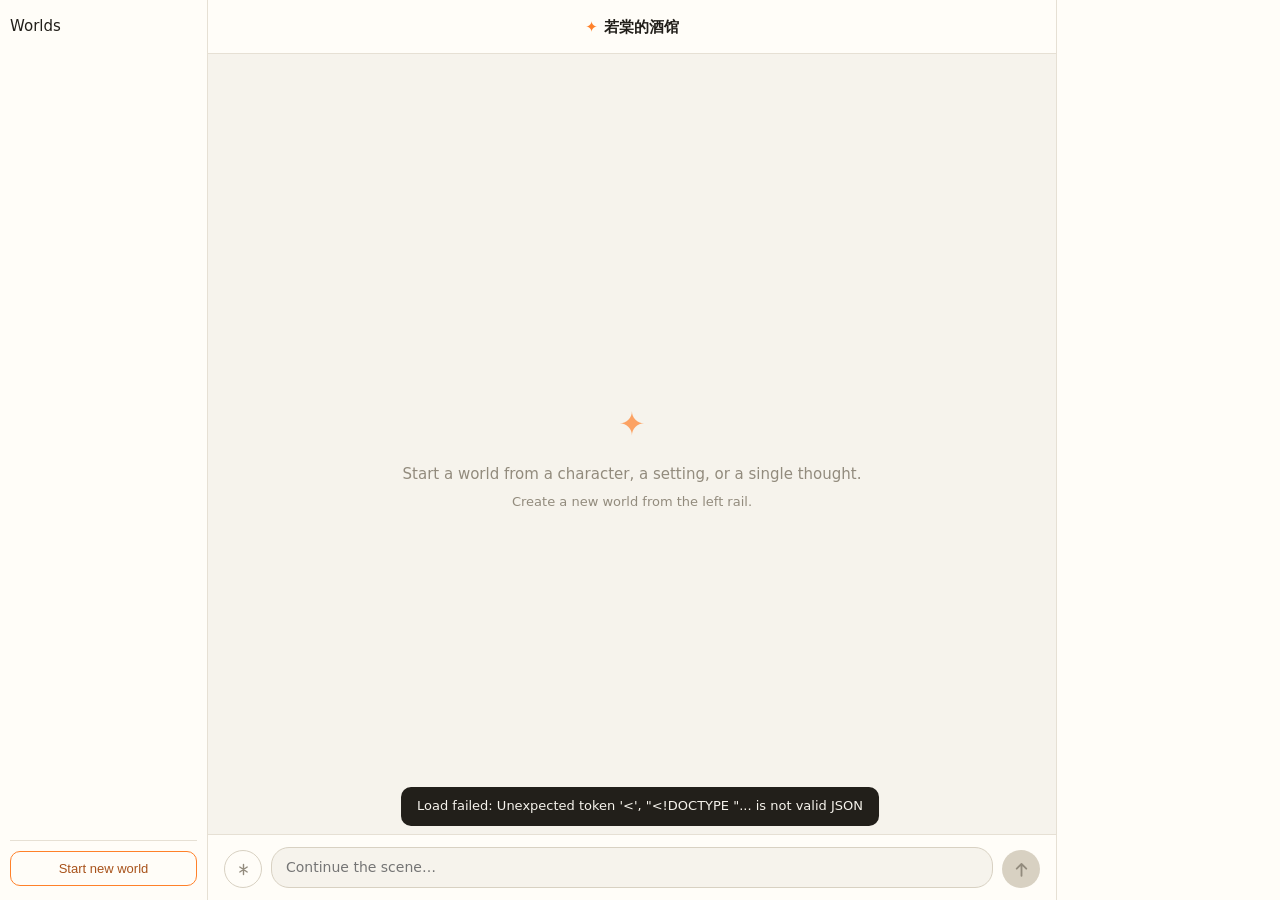
==== skill/reader/index.html @ 499489c3 "feat: publish Tavern 1.15.0 with verified updater" ====
<!DOCTYPE html>
<html lang="zh-CN">
<head>
  <meta charset="utf-8" />
  <!-- 禁用户缩放:liveware 容器里的 app 质感(双击/捏合缩放是「网页感」的来源,微信小程序同款) -->
  <meta name="viewport" content="width=device-width, initial-scale=1, maximum-scale=1, user-scalable=no, viewport-fit=cover, interactive-widget=resizes-content" />
  <title>Tavern</title>
  <meta name="application-name" content="Tavern" />
  <meta property="og:type" content="website" />
  <meta property="og:title" content="Tavern" />
  <meta property="og:description" content="角色卡、世界书和世界都在这里，慢慢往下走。" />
  <meta name="twitter:card" content="summary" />
  <meta name="twitter:title" content="Tavern" />
  <meta name="twitter:description" content="角色卡、世界书和世界都在这里，慢慢往下走。" />
  <link rel="stylesheet" href="console.css?v=20260711-12" />
</head>
<!-- 文案 i18n:静态节点走 data-i18n*(i18n.js applyStatic 填),动态节点 app.js 用 t()。
     HTML 里保留中文 = JS 前的闪现兜底,权威文案在 i18n.js 的 STRINGS。 -->
<body data-doc-title="appWindowTitleConsole">
  <div id="layout">
    <aside id="rail" class="pane">
      <div class="panehd" data-i18n="railHead">世界</div>
      <ul id="prodList" class="prodList"></ul>
      <div class="railacts">
        <button id="newWorldBtn" class="btn" data-i18n="newWorld">开启新世界</button>
        <input id="cardFile" type="file" accept="image/png" hidden />
      </div>
    </aside>

    <main id="stage">
      <header id="topbar" class="topbar">
        <button id="railToggle" type="button" class="iconbtn" aria-label="世界" data-i18n-aria="ariaRail">☰</button>
        <div class="topTitle">
          <div class="tline"><span class="mark">✦</span><span id="prodName" class="prodName">若棠的酒馆</span></div>
          <div id="prodSub" class="prodSub"></div>
        </div>
        <button id="panelToggle" type="button" class="iconbtn" aria-label="角色与设定" data-i18n-aria="ariaPanel">ⓘ</button>
      </header>
      <div id="convo" class="convo">
        <div id="empty" class="empty">
          <div class="emptyMark">✦</div>
          <p data-i18n="emptyLead">导入一张角色卡，开一场戏。</p>
          <p class="hint" data-i18n="emptyHint">若棠会帮你铺开故事。</p>
        </div>
      </div>
      <div id="historyScrollbar" class="historyScrollbar" aria-hidden="true">
        <div id="historyScrollThumb" class="historyScrollThumb"></div>
      </div>
      <form id="composer" class="composer">
        <!-- 动作按钮:把文字框成 *动作*(星号=RP 动作/叙述惯例,渲染成 serif 斜体;
             中括号在 RP 圈是 OOC 戏外话,不用)。桌面同功快捷键 Ctrl/⌘+I。 -->
        <button id="actBtn" type="button" class="actbtn" aria-label="插入动作" data-i18n-aria="ariaAction" data-i18n-title="titleAction">
          <svg viewBox="0 0 24 24" width="17" height="17" fill="none" stroke="currentColor" stroke-width="2" stroke-linecap="round"><path d="M12 5v14M6.8 8.5l10.4 7M17.2 8.5 6.8 15.5"/></svg>
        </button>
        <textarea id="input" rows="1" placeholder="续写这一场…" data-i18n-placeholder="composerPlaceholder"></textarea>
        <button id="sendBtn" type="submit" class="sendbtn" aria-label="发送" data-i18n-aria="ariaSend"></button>
      </form>
    </main>

    <aside id="panel" class="pane">
      <div id="panelBody" class="panelBody"></div>
    </aside>
  </div>

  <div id="scrim" class="scrim"></div>
  <div id="modal" class="modal hidden"></div>
  <div id="toast" class="toast hidden"></div>

  <script src="i18n.js"></script>
  <script src="bridge.js"></script>
  <script src="app.js?v=20260711-12"></script>
</body>
</html>
---- skill/reader/console.css ----
:root{
  --bg:#f6f3ec; --surface:#fffdf8; --ink:#221f1a; --ink2:#5d574c; --muted:#928b7d;
  --line:#e6e0d4; --line2:#d8d1c2; --brand:#ff812a; --brandink:#a8521a;
  --brandtint:rgba(255,129,42,.10); --brandtint2:rgba(255,129,42,.14);
  --danger:#c0392b; --dangerink:#a5281b;
  --userbg:#efeae0; --radius:14px; --radius2:10px;
  --scrim:rgba(0,0,0,.42);
  --shadow:0 14px 44px rgba(40,30,15,.16);
  --shadow2:0 0 24px rgba(40,30,15,.18);
  --serif:"Songti SC","Noto Serif SC",Georgia,"Times New Roman",serif;
  --sans:-apple-system,"PingFang SC","Microsoft YaHei",system-ui,sans-serif;
}
@media (prefers-color-scheme: dark){
  :root{ --bg:#15140f; --surface:#1d1b15; --ink:#ece7da; --ink2:#b3ab9a; --muted:#7d7565;
    --line:#2b281f; --line2:#39342a; --userbg:#23211a; --brandink:#ffa45c;
    --brandtint:rgba(255,129,42,.13); --brandtint2:rgba(255,129,42,.18);
    --danger:#e06a5a; --dangerink:#f0907f;
    --scrim:rgba(0,0,0,.6);
    --shadow:0 16px 50px rgba(0,0,0,.5);
    --shadow2:0 0 28px rgba(0,0,0,.55); }
}
*{box-sizing:border-box;-webkit-tap-highlight-color:transparent}
html,body{height:100%;margin:0}
html{-webkit-text-size-adjust:100%}
/* app 质感(liveware ≠ 网页,原则 8):UI 家具不可选中(正文白名单恢复)、
   禁双击缩放手势、页面不橡皮筋露底;选中高亮走品牌 tint。 */
body{background:var(--bg);color:var(--ink);font-family:var(--sans);
  font-size:15px;line-height:1.6;-webkit-font-smoothing:antialiased;
  display:flex;flex-direction:column;overflow:hidden;
  user-select:none;-webkit-user-select:none;
  touch-action:manipulation;overscroll-behavior:none;
  height:100dvh}  /* 100% fallback (上一规则) + 100dvh 跟随软键盘；iOS 由 visualViewport 兜底 */
.body,.nar,.cdesc,.lore,.md,.acEntryText,.acKnows,.knowList,textarea{
  user-select:text;-webkit-user-select:text}
::selection{background:var(--brandtint2)}
.convo,.pane,.sheetBody,.acPage{overscroll-behavior:contain}
/* 滚动条:系统默认黑块太重(macOS 常显模式下尤甚,反馈 2026-07-02),样式化成暖纸系细条。
   容器全是 WebKit/Chromium 系,::-webkit-scrollbar 全覆盖;不设标准 scrollbar-* 属性
   (Chromium 下两者并存时标准属性会禁用这组伪类)。 */
::-webkit-scrollbar{width:8px;height:8px}
::-webkit-scrollbar-track{background:transparent}
::-webkit-scrollbar-corner{background:transparent}
::-webkit-scrollbar-thumb{background:var(--line2);border-radius:999px;
  border:2px solid transparent;background-clip:padding-box}
::-webkit-scrollbar-thumb:hover{background:var(--muted)}
/* 键盘可达性:焦点环只给键盘导航(桌面容器 Tab),鼠标/触摸不显 */
button:focus-visible,.btn:focus-visible{outline:2px solid var(--brand);outline-offset:2px}

/* 顶栏:无厚边框、留白大、✦+剧组名居中、下挂极小副标题(活件/演员归属、沉静感)。
   标题绝对居中:两侧按钮数量随断点变(761–1020 只剩 ⓘ),不能靠 flex 等宽配平。 */
#topbar{position:relative;display:flex;align-items:center;justify-content:space-between;
  gap:10px;min-height:54px;padding:7px 12px;
  border-bottom:1px solid var(--line);background:var(--surface);flex:0 0 auto}
.topTitle{position:absolute;left:50%;top:50%;transform:translate(-50%,-50%);
  max-width:calc(100% - 116px);text-align:center;line-height:1.25}
.tline{display:flex;align-items:center;justify-content:center;gap:6px}
.mark{color:var(--brand);font-size:15px}
.prodName{font-weight:600;font-size:15px;min-width:0;
  white-space:nowrap;overflow:hidden;text-overflow:ellipsis}
.prodSub{font-size:11px;color:var(--muted);margin-top:1px;
  white-space:nowrap;overflow:hidden;text-overflow:ellipsis}
.prodSub:empty{display:none}
.iconbtn{display:flex;align-items:center;justify-content:center;
  border:0;background:none;color:var(--ink2);cursor:pointer;
  width:34px;height:34px;border-radius:var(--radius2);flex:0 0 auto}
.iconbtn:hover{background:var(--bg)}
.iconbtn:active{background:var(--bg);color:var(--ink)}
#panelToggle{margin-left:auto}  /* 761–1020 只剩它一个 flex 子项,钉右不随 space-between 漂左 */

#layout{flex:1;display:flex;min-height:0}

.pane{background:var(--surface);overflow-y:auto;flex:0 0 auto}
#rail{width:208px;border-right:1px solid var(--line);padding:14px 10px;display:flex;flex-direction:column}
#panel{width:224px;border-left:1px solid var(--line);padding:0}
.panelBody{display:flex;flex-direction:column;height:100%;padding:14px 13px}
.pSection{padding:0 0 14px;border-bottom:1px solid var(--line);margin-bottom:14px}
.pSection:last-of-type{border-bottom:0}
.pHead{font-size:11px;letter-spacing:.08em;color:var(--muted);text-transform:uppercase;margin:0 0 8px}
/* 可折叠段头:点击收起/展开,右挂小箭头 */
.pHeadFold{display:flex;align-items:center;justify-content:space-between;cursor:pointer;
  user-select:none;-webkit-user-select:none}
.pHeadFold .arr{font-size:11px;color:var(--muted);transition:transform .18s;line-height:1}
.pHeadFold.folded .arr{transform:rotate(-90deg)}
.pFoldBody{overflow:hidden;transition:max-height .22s ease, opacity .18s, margin .22s}
.pFoldBody.folded{max-height:0!important;opacity:0;margin-top:0;margin-bottom:0}
/* persona 小节:我的角色卡——名+描述+编辑区 */
.pname{font-weight:600;font-size:14px;margin:0 0 2px}
.pdesc{font-size:12.5px;color:var(--ink2);line-height:1.55;margin:0}
.personaEdit{display:flex;flex-direction:column;gap:7px;margin-top:8px}
.personaEdit input,.personaEdit textarea{resize:none;border:1px solid var(--line2);
  border-radius:var(--radius2);padding:7px 10px;font-family:var(--sans);font-size:13px;
  line-height:1.5;background:var(--bg);color:var(--ink);outline:none}
.personaEdit textarea{height:72px}
.personaEdit input:focus,.personaEdit textarea:focus{border-color:var(--brand)}
.personaActs{display:flex;gap:6px}
.personaActs button{flex:1;padding:7px;border-radius:var(--radius2);font-size:12px;cursor:pointer;
  border:1px solid var(--line2);font-family:inherit;background:none;color:var(--ink2)}
.personaActs button.primary{background:var(--brand);border-color:var(--brand);color:#fff;font-weight:600}
.personaActs button.primary:hover{filter:brightness(1.05)}
.personaActs button:hover{background:var(--bg)}
/* 导入 persona JSON 面板(折叠在 persona 段内) */
.persImport{margin-top:6px;display:flex;flex-direction:column;gap:6px}
.persImport textarea{resize:none;height:100px;border:1px solid var(--line2);border-radius:var(--radius2);
  padding:7px 10px;font-family:var(--sans);font-size:12px;line-height:1.5;background:var(--bg);
  color:var(--ink);outline:none}
.persImport textarea:focus{border-color:var(--brand)}
.persImportActs{display:flex;gap:6px}
.persImportActs button{flex:1;padding:6px;border-radius:var(--radius2);font-size:12px;cursor:pointer;
  border:1px solid var(--line2);font-family:inherit;background:none;color:var(--ink2)}
.persImportActs button.primary{background:var(--brand);border-color:var(--brand);color:#fff;font-weight:600}
/* persona 操作小字链接 */
.persLinks{display:flex;align-items:center;gap:7px;flex-wrap:wrap;margin-top:7px}
.persLinks button{border:0;background:none;padding:4px 0;font-size:11px;color:var(--muted);cursor:pointer}
.persLinks button:hover{color:var(--brandink)}
.persLinks .dot{color:var(--line2);font-size:10px}

/* 剧目卡:名 + 一行数值(角色·N 轮·最近活跃,Task 3);当前在演 = 左侧 accent 竖条 + 淡橙底 */
.prodList{list-style:none;margin:0;padding:0;flex:1;display:flex;flex-direction:column;gap:3px}
.prodItem{position:relative;padding:9px 30px 9px 12px;border-radius:var(--radius2);cursor:pointer}
.prodItem:hover,.prodItem:active{background:var(--bg)}
.prodItem.active{background:var(--brandtint)}
.prodItem.active::before{content:"";position:absolute;left:0;top:8px;bottom:8px;width:3px;
  border-radius:0 3px 3px 0;background:var(--brand)}
.prodName2{font-size:13px;color:var(--ink2);white-space:nowrap;overflow:hidden;text-overflow:ellipsis}
.prodItem.active .prodName2{color:var(--ink);font-weight:600}
.prodMeta{font-size:11px;color:var(--muted);margin-top:2px;
  white-space:nowrap;overflow:hidden;text-overflow:ellipsis}
/* 删除 affordance:看得见、可点的网页控件(不是原生长按手势)。
   桌面 hover 浮出 trash(hover=桌面网页原生);触屏无 hover → 常驻低透明、直接可点。 */
.prodDel{position:absolute;right:5px;top:50%;transform:translateY(-50%);
  display:flex;align-items:center;justify-content:center;
  border:0;background:none;color:var(--muted);cursor:pointer;
  width:24px;height:24px;border-radius:7px;opacity:0;transition:opacity .12s, color .12s}
.prodItem:hover .prodDel{opacity:.5}
.prodDel:hover{opacity:1;background:var(--surface);color:var(--danger)}
@media (hover:none){ .prodDel{opacity:.42;width:30px;height:30px} .prodDel:active{color:var(--danger)} }

.railacts{display:flex;flex-direction:column;gap:2px;margin-top:10px;
  padding-top:10px;border-top:1px solid var(--line)}
.btn{display:flex;justify-content:center;align-items:center;gap:6px;padding:9px;
  border:1px solid var(--brand);border-radius:var(--radius2);color:var(--brandink);background:none;
  font-size:13px;cursor:pointer;text-align:center;transition:transform .1s}
.btn:hover{background:var(--brandtint)}
.btn:active{transform:scale(.98)}
.btn.ghost{border-color:var(--line2);color:var(--ink2)}
.btn.ghost:hover{background:var(--bg)}
/* 次级导入通道(粘贴 JSON / 从已有卡新建):小字链接一行,不与主按钮抢重量。
   触屏热区靠 padding 撑到 ≥32px(视觉仍是小字)。 */
.railsub{display:flex;justify-content:center;align-items:center;margin-top:5px}
.railsub button{border:0;background:none;padding:8px 7px;font-size:12px;color:var(--muted);
  cursor:pointer;border-radius:var(--radius2)}
.railsub button:hover{color:var(--brandink);background:var(--bg)}
.railsub button:active{color:var(--brandink)}
.railsub .dot{color:var(--line2);font-size:11px}
/* 粘贴角色卡 JSON(无文件选择器环境的纯 web 旁路,conversation-surface §7) */
.pastePanel{margin-top:10px;display:flex;flex-direction:column;gap:7px}
.pastePanel textarea{resize:none;height:120px;border:1px solid var(--line2);border-radius:var(--radius2);
  padding:8px 10px;font-family:var(--sans);font-size:12.5px;line-height:1.5;background:var(--bg);
  color:var(--ink);outline:none}
.pastePanel textarea:focus{border-color:var(--brand)}
.pasteActs{display:flex;gap:7px}
.pasteActs .btn{flex:1;padding:7px}
.cardPicker{margin-top:10px;display:flex;flex-direction:column;gap:6px}
.cardPick{padding:8px 10px;border:1px solid var(--line2);border-radius:var(--radius2);
  cursor:pointer;font-size:13px;color:var(--ink2)}
.cardPick:hover{border-color:var(--brand);color:var(--ink)}
.cardPick:active{border-color:var(--brand);color:var(--ink)}

#stage{flex:1;min-width:0;display:flex;flex-direction:column;background:var(--bg);position:relative}
/* 拖入角色卡(PNG/JSON)高亮:不依赖文件选择器的另一条纯 web 入口。
   文案从 data-drophint 读(app.js wire 时按语言设,CSS 里不写死文案——i18n) */
#stage.dragging::after{content:attr(data-drophint);position:absolute;inset:10px;z-index:4;
  display:flex;align-items:center;justify-content:center;border:2px dashed var(--brand);
  border-radius:var(--radius);background:var(--brandtint);color:var(--brandink);font-size:14px;pointer-events:none}
/* 书页质感:窄栏居中(阅读宽度)、段落留白大,叙事压过「聊天 app」感(沉静/空气感) */
.convo{flex:1;overflow-y:auto;padding:34px 22px 10px}
/* 手机普通窗口的历史定位条。iOS/WKWebView 的原生滚动条会自动消失，
   这里提供可拖动、可点轨道定位的轻量替代；JS 只在非沉浸紧凑窗口启用。 */
.historyScrollbar{display:none;position:absolute;z-index:3;right:2px;top:66px;bottom:78px;
  width:20px;touch-action:none;cursor:pointer}
.historyScrollbar::before{content:"";position:absolute;top:0;bottom:0;left:11px;width:2px;
  border-radius:2px;background:var(--line);opacity:.55}
.historyScrollThumb{position:absolute;top:0;left:9px;width:6px;min-height:44px;border-radius:6px;
  background:var(--muted);opacity:.72;box-shadow:0 0 0 1px var(--surface);
  transition:opacity .15s}
.historyScrollbar.dragging .historyScrollThumb{opacity:1;background:var(--brandink)}
@media (max-width:640px){
  body.has-history-scroll .convo{scrollbar-width:none}
  body.has-history-scroll .convo::-webkit-scrollbar{display:none;width:0;height:0}
  body.kbd .historyScrollbar{display:none!important}
}
/* 普通窗口恢复标题栏后宽高比不再细长；沉浸模式不匹配此查询。 */
@media (max-width:640px) and (min-aspect-ratio:1/2){
  body.has-history-scroll .historyScrollbar{display:block}
  body.has-history-scroll .convo{padding-right:34px}
}
/* 回合节奏:同回合内(我的话→若棠的回复)收紧、回合之间放松——段落 vs 场景的呼吸层次 */
.thread{max-width:486px;margin:0 auto;display:flex;flex-direction:column}
.turn{margin-top:30px}
.turn:first-child{margin-top:0}
.turn.user + .turn.char{margin-top:14px}

.empty{height:100%;display:flex;flex-direction:column;align-items:center;justify-content:center;
  color:var(--muted);text-align:center;gap:6px}
.empty p{margin:0}
.emptyMark{color:var(--brand);font-size:32px;opacity:.7;margin-bottom:6px}
.empty .hint{font-size:13px}

.turn{display:flex;flex-direction:column}
.turn.user{align-items:flex-end}
.char .body{font-size:15.5px;line-height:1.68;color:var(--ink);white-space:pre-wrap}
.char .nar{font-family:var(--serif);font-style:italic;color:var(--muted)}
.user .body{background:var(--userbg);color:var(--ink2);border-radius:var(--radius);
  padding:8px 13px;max-width:80%;font-size:14px;line-height:1.6;white-space:pre-wrap}
.user .nar{font-style:italic;color:var(--muted)}

.turn.temp .body{font-family:var(--serif);font-style:italic;color:var(--muted)}
.genTime{font-size:12px;color:var(--muted);font-variant-numeric:tabular-nums;white-space:nowrap}
.ctl{display:flex;align-items:center;gap:14px;margin-top:8px;opacity:.55;transition:opacity .15s}
.turn.user .ctl{justify-content:flex-end;max-width:80%;width:100%}
.turn:hover .ctl{opacity:.85}
/* 触屏无 hover 通道 → 控制条常驻低透明;热区用 padding+负 margin 撑到 ~28px,
   视觉行高不变(拇指可达，conversation-surface §2) */
@media (hover:none){
  .turn .ctl{opacity:.72}
  .ctl{gap:8px 12px;flex-wrap:wrap;align-items:center}
  .ctl button,.editacts button{min-height:30px;padding:6px 4px;margin:0;line-height:1.2}
  .swipe{gap:4px;min-height:30px}
  .swipe button{min-width:28px;min-height:30px;padding:4px 6px;margin:0}
}
@media (max-width:640px){
  .turn.char .ctl{max-width:100%;width:100%;justify-content:flex-start}
  .turn.user .ctl{max-width:80%;justify-content:flex-end}
  .ctl button{font-size:12px;white-space:nowrap}
}
.ctl button{border:0;background:none;color:var(--muted);font-size:12px;cursor:pointer;padding:0}
.ctl button:hover{color:var(--brandink)}
.ctl button:active{color:var(--brandink)}
.ctl button:disabled{opacity:.38;cursor:default}
.ctl button.busy{opacity:.85;color:var(--brandink)}
/* swipe 备选回复计数器(非破坏性，conversation-surface §3.1) */
.swipe{display:flex;align-items:center;gap:8px;color:var(--muted);font-size:12px}
.swipe button{font-size:14px;line-height:1}
.swipe button:disabled{opacity:.3;cursor:default}
.swipe .idx{font-variant-numeric:tabular-nums;min-width:2.4em;text-align:center}
/* 行内编辑器(替代 prompt()，macOS 容器 WKWebView 里 prompt 是死的，conversation-surface §3.2) */
.editbox{width:100%;resize:none;border:1px solid var(--brand);border-radius:var(--radius2);
  padding:8px 11px;font-family:inherit;font-size:15.5px;line-height:1.68;background:var(--surface);
  color:var(--ink);outline:none;max-height:50vh;
  overflow-y:hidden}  /* growEdit 同款:未到 max 不滚,到顶 JS 切 auto */
.editacts{display:flex;gap:14px;margin-top:8px}
.editacts button{border:0;background:none;font-size:12px;cursor:pointer;padding:0}
.editacts .save{color:var(--brandink);font-weight:600}
.editacts .cancel{color:var(--muted)}

/* 底部安全区(app 质感):手势条机型垫 env(safe-area-inset-bottom),
   容器不上报 env 时触屏兜底 10px;软键盘弹起(body.kbd,visualViewport 判定)收回,
   否则键盘上方多一条空白。 */
.composer{flex:0 0 auto;display:flex;align-items:flex-end;gap:9px;padding:12px 16px;
  padding-bottom:calc(12px + env(safe-area-inset-bottom,0px));
  border-top:1px solid var(--line);background:var(--surface)}
.composer textarea{flex:1;resize:none;border:1px solid var(--line2);
  border-radius:18px;  /* 胶囊输入:半径≈单行高一半,非 token 档位(iMessage 式) */
  padding:9px 14px;font-family:var(--sans);font-size:14px;line-height:1.5;background:var(--bg);
  color:var(--ink);max-height:140px;outline:none;
  overflow-y:hidden}  /* autoGrow 撑高,未到 max 不滚——防 1px 误差冒出滚动条(反馈 2026-07-02);到顶 JS 切 auto */
.composer textarea:focus{border-color:var(--brand)}
@media (hover:none){
  .composer{padding-bottom:calc(12px + max(env(safe-area-inset-bottom,0px), 10px))}
  body.kbd .composer{padding-bottom:12px}
  /* iOS 聚焦自动放大的阈值是 16px:移动端输入字号钉 16,别让页面被缩放抖一下 */
  .composer textarea,.pastePanel textarea,.editbox{font-size:16px}
}
/* 动作按钮:把文字框成 *动作*(星号=RP 叙述惯例;Ctrl/⌘+I 同功)。ghost 圆钮,不抢发送键 */
.actbtn{flex:0 0 auto;width:38px;height:38px;border-radius:50%;border:1px solid var(--line2);
  background:none;color:var(--muted);cursor:pointer;
  display:flex;align-items:center;justify-content:center;
  transition:color .15s, border-color .15s, transform .12s}
.actbtn:hover{color:var(--brandink);border-color:var(--brand)}
.actbtn:active{transform:scale(.9);color:var(--brandink)}

/* 发送键:内联 SVG 图标(上箭头发送 / 圆角方块停止),按压回弹,空输入静默灰态 */
.sendbtn{flex:0 0 auto;width:38px;height:38px;border-radius:50%;border:0;cursor:pointer;
  background:var(--brand);color:#fff;display:flex;align-items:center;justify-content:center;
  transition:background .15s, transform .12s, color .15s}
.sendbtn svg{display:block}
.sendbtn:active{transform:scale(.9)}
.sendbtn:disabled{opacity:.4;cursor:default}
.sendbtn.stop{background:var(--ink2);color:#fff}
.sendbtn.empty{background:var(--line2);color:var(--muted);cursor:default}  /* 没东西可发:静默 */
.sendbtn.empty:active{transform:none}

.cname{font-weight:600;font-size:15px;margin:0 0 4px}
/* 来源/出处(Task 2):有 creator 显作者、agent 原创显「Agent 创作」 */
.prov{display:inline-flex;align-items:center;gap:5px;font-size:11px;color:var(--muted);margin:0 0 7px}
.prov svg{flex:0 0 auto;opacity:.85}
.cdesc{font-size:13px;color:var(--ink2);line-height:1.55}
.ctags{display:flex;flex-wrap:wrap;gap:5px;margin-top:9px}
.tag{font-size:11px;padding:2px 8px;border-radius:999px;background:var(--bg);
  border:1px solid var(--line2);color:var(--muted)}
.lore{font-size:12.5px;color:var(--ink2);padding:7px 0;line-height:1.5}
.lore+.lore{border-top:1px solid var(--line)}
.lore .lk,.loreItem .lk{color:var(--brandink);font-size:11px;font-weight:600}
.loreItem{padding:9px 0;line-height:1.55}
.loreItem+.loreItem{border-top:1px solid var(--line)}
.loreTop{display:flex;align-items:center;justify-content:space-between;gap:10px;margin-bottom:4px}
.loreText2{font-size:12.5px;color:var(--ink2);white-space:pre-wrap}
.itemActions{display:flex;align-items:center;gap:2px;flex:0 0 auto}
.itemEdit{width:28px;height:28px;display:grid;place-items:center;border:1px solid transparent;border-radius:7px;background:transparent;color:var(--muted);opacity:.72;cursor:pointer}
.itemEdit:hover{opacity:1;color:var(--brand);background:rgba(255,128,48,.08);border-color:rgba(255,128,48,.22)}
.loreDel{width:28px;height:28px;display:grid;place-items:center;border:1px solid transparent;border-radius:7px;background:transparent;color:var(--muted);opacity:.68;cursor:pointer;flex:0 0 auto}
.loreDel svg{width:14px;height:14px}
.loreDel:hover{opacity:1;color:#ffb3b3;background:rgba(255,92,92,.08);border-color:rgba(255,92,92,.22)}
.pmuted{font-size:12px;color:var(--muted)}

/* 故事主理人若棠小节 = 两个入口(反馈 2026-07-02:摘要复读撤,故事档案承载完整呈现):
   找若棠复盘(深链跳与若棠的会话)+ 若棠的故事档案(/actor 页内直达)。.pLink = panel 通用入口行。 */
.pLink{display:flex;align-items:center;gap:7px;padding:7px 0;font-size:12.5px;
  color:var(--brandink);text-decoration:none;cursor:pointer}
.pLink:hover{text-decoration:underline}
.pLink:active{opacity:.7}
.pLink svg{flex:0 0 auto;opacity:.85}
.actorMore{margin-top:10px;font-size:11.5px;color:var(--brandink);background:none;border:0;
  padding:0;cursor:pointer;display:inline-flex;align-items:center;gap:4px}
.actorMore:hover{text-decoration:underline}
/* 大模型配置(docs/design/model-config.md):panel 小节 = 当前配置一览,管理走 sheet。
   列表行 tap=切换、trash=删(prodDel 同款渐进披露);**没有添加表单**——添加只走「对若棠说」,
   sheet 底部教育文案即入口(chat 即管理)。key 全程脱敏,页面永不见全 key。 */
.mdlCur{font-size:13px;color:var(--ink);margin:0;font-weight:600}
.mdlModel{font-size:11px;color:var(--muted);font-weight:400;margin-left:6px}
.mcItem{position:relative;display:flex;align-items:center;gap:8px;padding:10px 12px;
  border:1px solid var(--line);border-radius:var(--radius2);margin-bottom:7px;cursor:pointer}
.mcItem:hover,.mcItem:active{background:var(--bg)}
.mcItem.active{border-color:var(--brand);background:var(--brandtint)}
.mcInfo{flex:1;min-width:0}
.mcName{font-size:13.5px;font-weight:600;color:var(--ink)}
.mcMeta{font-size:11px;color:var(--muted);margin-top:1px;
  white-space:nowrap;overflow:hidden;text-overflow:ellipsis}
.mcCheck{flex:0 0 auto;color:var(--brandink);font-size:13px;opacity:0}
.mcItem.active .mcCheck{opacity:1}
.mcDel{flex:0 0 auto;display:flex;align-items:center;justify-content:center;
  border:0;background:none;color:var(--muted);cursor:pointer;
  width:26px;height:26px;border-radius:7px;  /* 小件豁免,同 prodDel */
  opacity:0;transition:opacity .12s, color .12s}
.mcItem:hover .mcDel{opacity:.5}
.mcDel:hover{opacity:1;background:var(--surface);color:var(--danger)}
@media (hover:none){ .mcDel{opacity:.42;width:30px;height:30px} .mcDel:active{color:var(--danger)} }
.mcHint{font-size:12px;color:var(--muted);line-height:1.7;margin:12px 2px 0}
.mcHint .q{color:var(--ink2)}

/* 活件版本 = 应用层标记(与演员是两回事),钉在面板最底 */
.lwFoot{margin-top:auto;padding-top:13px;border-top:1px solid var(--line);
  font-size:10.5px;color:var(--muted);display:flex;align-items:center;gap:5px}
.lwFoot .mark{font-size:11px}

.thinking{color:var(--muted);font-style:italic;font-family:var(--serif)}
/* 抽屉背板:渐显渐隐(display 切不动 transition → opacity+visibility),点它关抽屉 */
.scrim{position:fixed;inset:0;background:var(--scrim);z-index:5;
  opacity:0;visibility:hidden;transition:opacity .22s, visibility .22s}
.scrim.show{opacity:1;visibility:visible}
.toast{position:fixed;left:50%;bottom:74px;transform:translateX(-50%);z-index:10;
  background:var(--ink);color:var(--bg);padding:9px 16px;border-radius:var(--radius2);font-size:13px;
  animation:toastIn .22s cubic-bezier(.2,.7,.3,1)}
@keyframes toastIn{from{opacity:0;transform:translate(-50%,8px)}to{opacity:1;transform:translate(-50%,0)}}

/* 弹层(二次确认 / 演员手记):自带半透明背板,点背板关闭;卡片浮现带缓动(app 质感) */
.modal{position:fixed;inset:0;z-index:7;display:flex;align-items:center;justify-content:center;
  padding:24px;background:var(--scrim)}
.modalCard{background:var(--surface);border:1px solid var(--line);border-radius:var(--radius);
  box-shadow:var(--shadow);max-width:340px;width:100%;padding:19px 19px 15px;
  animation:modalIn .18s cubic-bezier(.2,.7,.3,1)}
@keyframes modalIn{from{opacity:0;transform:scale(.96)}to{opacity:1;transform:none}}
.modalTitle{font-weight:600;font-size:15px;margin:0 0 8px}
.modalBody{font-size:13px;color:var(--ink2);line-height:1.6;margin:0 0 17px}
.modalActs{display:flex;gap:9px}
.modalActs button{flex:1;padding:10px;border-radius:var(--radius2);font-size:13.5px;cursor:pointer;
  border:1px solid var(--line2);font-family:inherit}
.mBtnCancel{background:none;color:var(--ink2)}
.mBtnCancel:hover{background:var(--bg)}
.mBtnDanger{background:var(--danger);border-color:var(--danger);color:#fff;font-weight:600}
.mBtnDanger:hover{filter:brightness(1.05)}
/* 演员手记:大卡 + 滚动 */
.sheetCard{max-width:444px;max-height:82vh;display:flex;flex-direction:column;padding:0;overflow:hidden}
.sheetHd{display:flex;align-items:center;justify-content:space-between;
  padding:15px 18px 12px;border-bottom:1px solid var(--line)}
.sheetHd .t{font-weight:600;font-size:14.5px;display:flex;align-items:center;gap:7px}
.sheetClose{border:0;background:none;color:var(--muted);font-size:17px;cursor:pointer;
  width:30px;height:30px;border-radius:var(--radius2)}
.sheetClose:hover{background:var(--bg)}
.sheetClose:active{background:var(--bg);color:var(--ink)}
.sheetBody{flex:1 1 auto;min-height:0;overflow-y:auto;-webkit-overflow-scrolling:touch;padding:14px 18px 20px}

/* 建议回复弹层:复用 sheet 结构,按钮列表式 */
.suggestCard{max-width:380px;max-height:72vh;display:flex;flex-direction:column;padding:0}
.suggestHd{display:flex;align-items:center;justify-content:space-between;
  padding:15px 18px 12px;border-bottom:1px solid var(--line)}
.suggestHd .t{font-weight:600;font-size:14.5px}
.suggestBody{overflow-y:auto;padding:8px 12px 12px}
.suggestItem{display:block;width:100%;text-align:left;border:1px solid var(--line);border-radius:var(--radius2);
  background:var(--surface);color:var(--ink);font-family:inherit;font-size:14px;line-height:1.65;
  padding:11px 14px;margin:8px 0;cursor:pointer;transition:border-color .12s,background .12s;white-space:pre-wrap}
.suggestItem .nar{font-family:var(--serif);font-style:italic;color:var(--muted)}
.suggestItem:hover{border-color:var(--brand);background:var(--brandtint)}
.suggestItem:active{background:var(--brandtint)}

.hidden{display:none!important}

/* ── 故事档案 actor-card（surface: /actor，前缀 ac*，见 docs/design/actor-card.md）──
   单栏阅读卡（非 master-detail）;暖纸 + 单一品牌橙 + serif 叙事,复用 token/.pHead/.mark。 */
.acPage{flex:1;overflow-y:auto;background:var(--bg)}

.acTopbar{max-width:460px;margin:0 auto;padding:14px 18px 0;display:flex;align-items:center;justify-content:space-between;gap:12px}
.acBack{border:0;background:none;color:var(--muted);border-radius:0;padding:5px 0;font-family:var(--sans);
  font-size:13px;line-height:1.2;cursor:pointer;display:flex;align-items:center;gap:4px}
.acBackMark{font-size:18px;line-height:0;transform:translateY(-1px)}
.acBack:hover{color:var(--brandink)}
.acTopTitle{font-size:12px;color:var(--muted);white-space:nowrap;overflow:hidden;text-overflow:ellipsis}
.acCard{max-width:460px;margin:0 auto;padding:0 4px 30px}
.acHero{text-align:center;padding:24px 22px 8px}
.acAvatar{width:56px;height:56px;border-radius:50%;background:var(--brandtint);color:var(--brand);
  display:flex;align-items:center;justify-content:center;font-size:26px;margin:0 auto 10px}
.acName{font-size:19px;font-weight:600}
.acTagline{font-family:var(--serif);font-style:italic;color:var(--muted);font-size:14px;margin-top:3px}
/* 生涯数值格:大数 sans + 小标 muted(书页感靠反差,不给数值上 serif);
   值内单位走 .acStatU 小字(「3 天」连读成词,标签独立成立——actor-card 数值文案) */
.acStats{display:grid;grid-template-columns:repeat(3,1fr);gap:2px;padding:16px 14px 6px}
.acStat{text-align:center;padding:8px 4px}
.acStatV{font-size:20px;font-weight:600;color:var(--ink)}
.acStatU{font-size:12px;font-weight:400;color:var(--muted);margin-left:1px}
.acStatL{font-size:11px;color:var(--muted);margin-top:2px}
.acStatBrand{color:var(--brandink)}
/* 亲密度:情绪重心,级名 + 进度 + 一句人话(养成感看得见) */
.acIntimacy{margin:12px 18px 4px;padding:14px 15px;background:var(--surface);
  border:1px solid var(--line);border-radius:var(--radius)}
.acIntHead{display:flex;justify-content:space-between;align-items:baseline}
.acIntLevel{font-weight:600;font-size:15px;color:var(--brandink)}
.acIntSub{font-size:11.5px;color:var(--muted)}
.acProg{height:6px;background:var(--line2);border-radius:999px;margin:9px 0 5px;overflow:hidden}
.acProgBar{height:100%;background:var(--brand)}
.acIntFoot{display:flex;justify-content:space-between;font-size:11px;color:var(--muted);gap:8px}
.acSec{padding:16px 20px 4px}
.acSecHead{display:flex;justify-content:space-between;align-items:baseline;margin-bottom:10px}
.acSecHead .pHead{margin:0}
.acCount{font-size:11px;color:var(--muted)}
.acKnows{list-style:none;margin:0;padding:0;font-size:13px;color:var(--ink2);line-height:1.7}
.acKnow{position:relative;padding-left:13px;margin-bottom:4px}
.acKnow::before{content:"·";position:absolute;left:2px;color:var(--muted)}
/* 生涯年表:成长记时间线,理由用 serif 斜体添书页感(与数值 sans 反差) */
.acTimeline{border-left:2px solid var(--line2);padding-left:13px;margin-left:2px}
.acEntry{margin-bottom:12px}
.acEntry:last-child{margin-bottom:0}
.acEntryMeta{font-size:11px;color:var(--muted);margin-bottom:2px}
.acEntryText{font-family:var(--serif);font-size:13px;color:var(--ink2);line-height:1.55}
.acFoot{border-top:1px solid var(--line);margin:16px 20px 0;padding-top:12px;
  font-size:10.5px;color:var(--muted)}
.acFoot .mark{font-size:11px}
.acEmpty{text-align:center;color:var(--muted);font-size:13px;padding:40px 20px}
.acEmpty2{font-size:12.5px;color:var(--muted);line-height:1.6}
@media (max-width:760px){ .acCard{padding:0 2px 26px} .acStats{padding:14px 8px 4px} }

/* ── 断点(两段收纳,抽屉 = 全高覆盖,不给顶栏留缝——app 质感,反馈 2026-07-02) ──
   ≤1020px:右 panel 收成抽屉(三栏挤压阅读宽,486 阅读栏保不住),ⓘ 现身;
   ≤760px:左 rail 也收成抽屉,进入移动全屏舞台形态。
   抽屉 top:0 盖过顶栏(原 top:48 与 54px 顶栏错位漏缝);内衬 env(safe-area-inset-top)。 */
@media (max-width:1020px){
  #panel{position:fixed;top:0;bottom:0;right:0;z-index:6;width:80%;max-width:320px;
    transform:translateX(110%);transition:transform .24s cubic-bezier(.2,.7,.3,1);
    box-shadow:var(--shadow2)}  /* 110%:多出的 10% 藏住无方向 blur 阴影 */
  #panel.open{transform:none}
  .panelBody{padding-top:max(14px, env(safe-area-inset-top,0px))}
}
@media (max-width:760px){
  #rail{position:fixed;top:0;bottom:0;left:0;z-index:6;width:78%;max-width:300px;
    transform:translateX(-110%);transition:transform .24s cubic-bezier(.2,.7,.3,1);
    box-shadow:var(--shadow2);
    padding-top:max(14px, env(safe-area-inset-top,0px));
    padding-bottom:max(14px, env(safe-area-inset-bottom,0px))}
  #rail.open{transform:none}
  .convo{padding:20px 14px 6px}
}
/* 顶栏开关随断点显隐(标题绝对居中,单侧按钮不破居中) */
@media (min-width:761px){ #railToggle{display:none} }
@media (min-width:1021px){ #panelToggle{display:none} }

/* 添加设定:轻量 sheet,只收一句自然设定 */
.loreSheet{max-width:420px;max-height:86vh;padding:0;overflow:hidden;border-radius:var(--radius);background:var(--surface)}
.loreSheetHd{display:flex;align-items:flex-start;justify-content:space-between;gap:12px;
  padding:16px 18px 13px;border-bottom:1px solid var(--line);background:linear-gradient(180deg,rgba(255,127,50,.08),transparent)}
.loreSheetTitle{margin:0;font-size:15px;font-weight:650;color:var(--ink)}
.loreSheetSub{margin:5px 0 0;color:var(--muted);font-size:12.5px;line-height:1.45}
.loreSheetBody{max-height:calc(86vh - 72px);padding:14px 18px 17px;overflow-y:auto}
.loreText{box-sizing:border-box;width:100%;min-height:122px;max-height:38vh;resize:vertical;
  border:1px solid var(--line2);border-radius:var(--radius2);background:var(--bg);color:var(--ink);
  font-family:var(--sans);font-size:14px;line-height:1.65;padding:12px 13px;outline:none}
.loreText:focus{border-color:var(--brand);box-shadow:0 0 0 3px var(--brandtint)}
.loreText::placeholder{color:var(--muted)}
.loreExamples{display:flex;gap:8px;flex-wrap:wrap;margin:10px 0 14px}
.loreExamples span{font-size:12px;color:var(--muted);border:1px solid var(--line);background:var(--bg);border-radius:999px;padding:4px 9px}
.loreSheetActs{display:grid;grid-template-columns:1fr 1fr;gap:10px}
.loreSheetActs button{height:40px;border-radius:var(--radius2);border:1px solid var(--line2);font:inherit;font-size:13.5px;cursor:pointer}
.loreSheetActs button:not(.primary){background:transparent;color:var(--ink2)}
.loreSheetActs button:not(.primary):hover{background:var(--bg)}
.loreSheet.saving .loreText,.loreSheet.saving button{opacity:.62;pointer-events:none}
.editEntitySheet{max-width:460px;max-height:86vh;padding:0;overflow:hidden}
.editEntityBody{max-height:calc(86vh - 72px);padding:14px 18px 18px;display:grid;gap:12px;overflow-y:auto}
.fieldLabel{display:grid;gap:6px;color:var(--muted);font-size:12px;line-height:1.4}
.formControl{box-sizing:border-box;width:100%;border:1px solid var(--line2);border-radius:var(--radius2);background:var(--bg);color:var(--ink);font:inherit;font-size:13px;padding:9px 10px;outline:none}
textarea.formControl{min-height:74px;resize:vertical;line-height:1.55}
.formControl:focus{border-color:var(--brand)}
.editEntitySheet.saving .formControl,.editEntitySheet.saving button{opacity:.62;pointer-events:none}
.modeSwitch{display:grid;grid-template-columns:1fr 1fr;padding:3px;border:1px solid var(--line2);border-radius:var(--radius2);background:var(--bg)}
.modeSwitch button{height:34px;border:0;border-radius:6px;background:transparent;color:var(--muted);font:inherit;font-size:13px;cursor:pointer}
.modeSwitch button.active{background:var(--brandtint2);color:var(--brandink);box-shadow:0 1px 2px rgba(0,0,0,.12)}

/* 新世界入口:左栏只管理世界,导入/粘贴/角色库都收进创建流程。 */
.newWorldSheet{max-width:390px;padding:0;overflow:hidden}
.newWorldHd{display:flex;align-items:flex-start;justify-content:space-between;gap:12px;
  padding:18px 18px 8px;border-bottom:0}
.newWorldSub{margin:3px 0 0;color:var(--muted);font-size:12px;line-height:1.55}
.newWorldChoices{display:flex;flex-direction:column;gap:8px;padding:0 18px 18px}
.newWorldChoice{display:flex;flex-direction:column;align-items:flex-start;gap:2px;width:100%;
  padding:11px 12px;border:1px solid var(--line);border-radius:var(--radius2);
  background:transparent;color:var(--ink);font-family:inherit;text-align:left;cursor:pointer}
.newWorldChoice:hover,.newWorldChoice:active{border-color:var(--brand);background:var(--brandtint)}
.newWorldChoice span{font-size:13.5px;font-weight:600}
.newWorldChoice small{font-size:11.5px;line-height:1.45;color:var(--muted)}
.newWorldInput,.newWorldText{width:calc(100% - 24px);margin:12px;border:1px solid var(--line2);
  border-radius:var(--radius2);background:var(--bg);color:var(--ink);font-family:var(--sans);outline:none}
.newWorldInput{height:40px;padding:0 11px;font-size:14px}
.newWorldText{height:150px;resize:none;padding:9px 11px;font-size:12.5px;line-height:1.55}
.newWorldInput:focus,.newWorldText:focus{border-color:var(--brand)}
.newWorldActs{display:flex;gap:8px;padding:0 12px 13px}
.newWorldActs button{flex:1;padding:9px 10px;border-radius:var(--radius2);border:1px solid var(--line2);
  font-family:inherit;font-size:13px;cursor:pointer;background:transparent;color:var(--ink2)}
.newWorldActs button:hover{background:var(--bg)}
.newWorldActs .primary{background:var(--brand);border-color:var(--brand);color:#fff;font-weight:600}
.newWorldActs .primary:hover{filter:brightness(1.04)}


.cardLibraryBody{gap:12px}
.cardFolder{border:1px solid var(--line);border-radius:8px;overflow:hidden;background:rgba(255,255,255,.018)}
.cardFolderHead{width:100%;display:grid;grid-template-columns:1fr auto auto;align-items:center;gap:10px;padding:12px;border:0;background:rgba(255,255,255,.025);color:var(--text);text-align:left;cursor:pointer}
.cardFolderTitle{font-size:14px;font-weight:700;overflow:hidden;text-overflow:ellipsis;white-space:nowrap}
.cardFolderMeta{font-size:12px;color:var(--muted)}
.cardFolderArrow{font-size:12px;color:var(--muted);transition:transform .16s ease}
.cardFolder.collapsed .cardFolderArrow{transform:rotate(-90deg)}
.cardFolder.collapsed .cardFolderRows{display:none}
.cardFolderRows{
  display:flex;
  flex-direction:column;
  padding:8px 8px 14px;
  gap:8px;
  max-height:min(480px,calc(100dvh - 230px));
  overflow-y:auto;
  overscroll-behavior:contain;
  -webkit-overflow-scrolling:touch;
  touch-action:pan-y;
}
.cardManageRow{display:grid;grid-template-columns:minmax(0,1fr) auto;align-items:center;gap:10px;min-height:58px}
.cardOpen{min-width:0;border:1px solid var(--line);border-radius:8px;background:rgba(0,0,0,.12);color:var(--text);padding:10px 12px;text-align:left;display:flex;flex-direction:column;gap:4px;cursor:pointer}
.cardOpen:hover{border-color:rgba(255,122,36,.45)}
.cardOpen span{font-weight:600;overflow:hidden;text-overflow:ellipsis;white-space:nowrap}
.cardOpen small{color:var(--muted);font-size:12px;line-height:1.35;display:-webkit-box;-webkit-line-clamp:2;-webkit-box-orient:vertical;overflow:hidden}
.cardDetailSheet{max-height:min(720px,86vh)}
.cardDetailTitle{display:flex;align-items:center;gap:8px;padding:0 18px 14px;font-size:18px;font-weight:700}
.cardDetailBody{display:flex;flex-direction:column;gap:14px;overflow:auto;max-height:calc(86vh - 118px)}
.cardDetailBlock{border-bottom:1px solid var(--line);padding:0 0 12px}
.cardDetailBlock:last-child{border-bottom:0}
.cardDetailBlock h4{margin:0 0 6px;font-size:12px;color:var(--muted);font-weight:700}
.cardDetailBlock p{margin:0;white-space:pre-wrap;line-height:1.6;font-size:13px;color:var(--text)}
.sheetBack{border:0;background:transparent;color:var(--text);font-size:14px;font-weight:600;padding:8px 0;cursor:pointer}
.sheetBack:hover{color:var(--accent)}

.newWorldHint{margin:0;padding:4px 18px 14px;color:var(--muted);font-size:12.5px;line-height:1.55}

.wbEntryView{padding:10px;border:1px solid var(--line);border-radius:8px;background:rgba(255,255,255,.018)}
.wbEntryView small{display:block;color:var(--brandink);font-size:11px;font-weight:700;margin-bottom:5px}
.wbEntryView p{margin:0;color:var(--text);font-size:12.5px;line-height:1.55;white-space:pre-wrap}

.librarySec .pHead{margin-bottom:8px}
.libraryLinks{display:flex;flex-direction:column;gap:2px;margin-bottom:14px}
.librarySupport{border-top:1px solid var(--line);padding-top:14px;margin-top:4px}
.librarySupport .pSection{padding-bottom:12px;margin-bottom:12px}
.librarySupport .pSection:last-child{padding-bottom:0;margin-bottom:0}
.loreGroupTitle{font-size:11px;color:var(--muted);font-weight:700;margin:12px 0 5px}
.libEmptyNote{padding:14px 12px;line-height:1.65}

.pHeadAction,.headRight{display:flex;align-items:center;justify-content:space-between;gap:8px}
.headRight{margin-left:auto}
.sectionEdit{border:0;background:none;color:var(--muted);font-size:11px;padding:4px 0;cursor:pointer}
.sectionEdit:hover{color:var(--brandink)}
.pHeadFold .headRight .arr{margin-left:6px}

.castTop{display:flex;align-items:flex-start;justify-content:space-between;gap:8px}
.castTop .cname{margin:0;min-width:0}
.pHeadAction{display:flex;align-items:center;justify-content:space-between;gap:8px}

@media (min-width:1021px){ .topbar{display:none} }
@media (max-width:1020px){ .topbar{display:flex} }

.cardLibrarySheet{
  width:min(520px,calc(100vw - 32px));
  height:min(680px,calc(100dvh - 48px));
  max-height:calc(100dvh - 48px);
  display:flex;
  flex-direction:column;
}
.cardLibrarySheet .sheetBody{
  flex:1 1 auto;
  min-height:0;
  overflow-y:auto;
  overscroll-behavior:contain;
  -webkit-overflow-scrolling:touch;
  touch-action:pan-y;
}
.cardLibraryBody{
  display:flex;
  flex-direction:column;
  gap:12px;
}
@media (max-width:640px){
  .modal{align-items:stretch;padding:14px}
  .cardLibrarySheet{width:100%;height:calc(100dvh - 28px);max-height:calc(100dvh - 28px)}
}
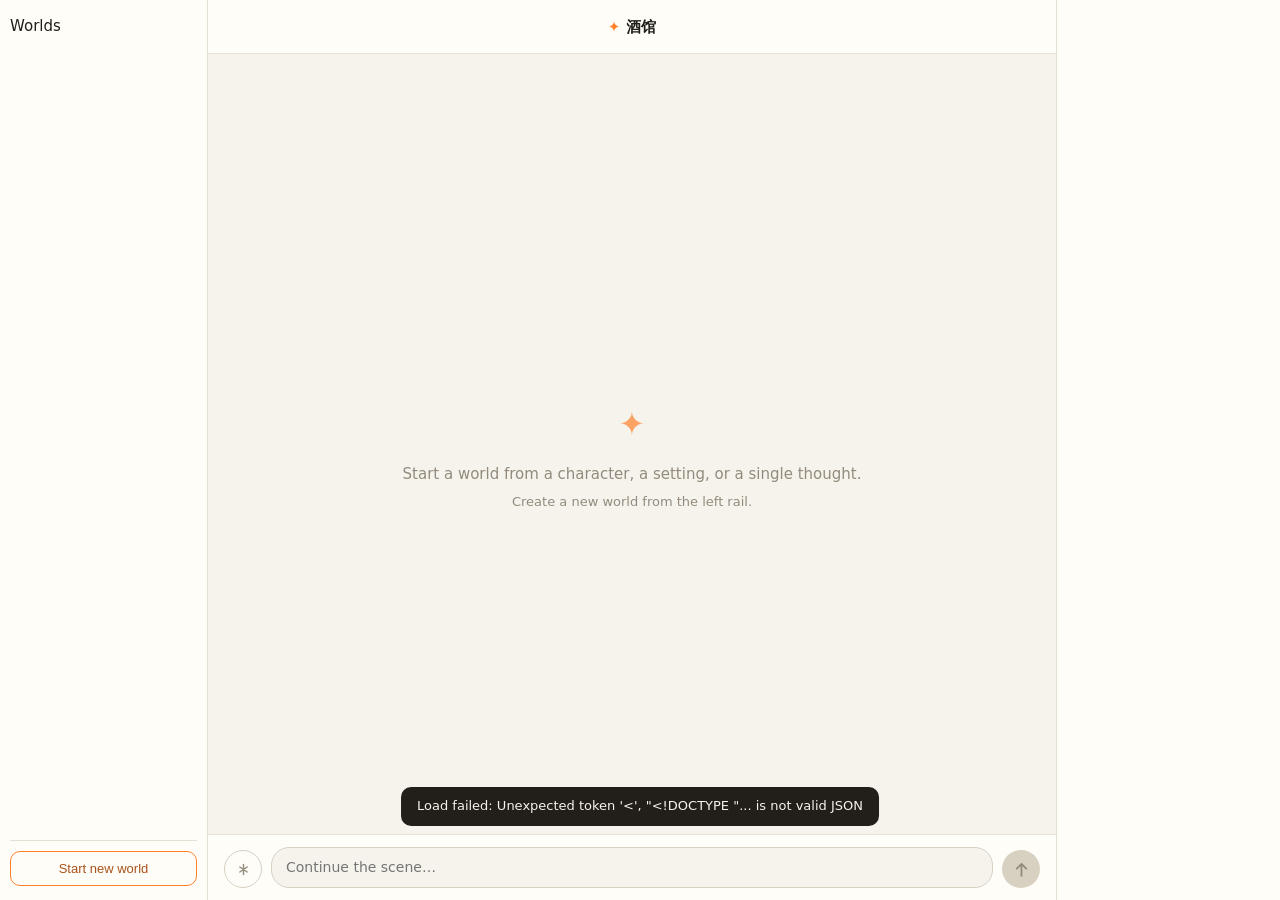
==== commit b96e9112: "Initial release of Liveware Tavern" ====
--- a/skill/reader/index.html
+++ b/skill/reader/index.html
@@ -31,7 +31,7 @@
       <header id="topbar" class="topbar">
         <button id="railToggle" type="button" class="iconbtn" aria-label="世界" data-i18n-aria="ariaRail">☰</button>
         <div class="topTitle">
-          <div class="tline"><span class="mark">✦</span><span id="prodName" class="prodName">若棠的酒馆</span></div>
+          <div class="tline"><span class="mark">✦</span><span id="prodName" class="prodName">酒馆</span></div>
           <div id="prodSub" class="prodSub"></div>
         </div>
         <button id="panelToggle" type="button" class="iconbtn" aria-label="角色与设定" data-i18n-aria="ariaPanel">ⓘ</button>
@@ -40,7 +40,7 @@
         <div id="empty" class="empty">
           <div class="emptyMark">✦</div>
           <p data-i18n="emptyLead">导入一张角色卡，开一场戏。</p>
-          <p class="hint" data-i18n="emptyHint">若棠会帮你铺开故事。</p>
+          <p class="hint" data-i18n="emptyHint">主理人会帮你铺开故事。</p>
         </div>
       </div>
       <div id="historyScrollbar" class="historyScrollbar" aria-hidden="true">
--- a/skill/reader/console.css
+++ b/skill/reader/console.css
@@ -194,7 +194,7 @@
   body.has-history-scroll .historyScrollbar{display:block}
   body.has-history-scroll .convo{padding-right:34px}
 }
-/* 回合节奏:同回合内(我的话→若棠的回复)收紧、回合之间放松——段落 vs 场景的呼吸层次 */
+/* 回合节奏:同回合内(我的话→主理人的回复)收紧、回合之间放松——段落 vs 场景的呼吸层次 */
 .thread{max-width:486px;margin:0 auto;display:flex;flex-direction:column}
 .turn{margin-top:30px}
 .turn:first-child{margin-top:0}
@@ -238,6 +238,11 @@
 .ctl button:active{color:var(--brandink)}
 .ctl button:disabled{opacity:.38;cursor:default}
 .ctl button.busy{opacity:.85;color:var(--brandink)}
+.ctl .speakBtn{display:inline-flex;align-items:center;justify-content:center;width:24px;height:24px;
+  margin:-5px 0;border-radius:50%;flex:0 0 24px}
+.ctl .speakBtn:hover,.ctl .speakBtn.playing{color:var(--brandink);background:var(--brandtint2)}
+.ctl .speakBtn.busy{animation:speechPulse 1s ease-in-out infinite}
+@keyframes speechPulse{50%{opacity:.35}}
 /* swipe 备选回复计数器(非破坏性，conversation-surface §3.1) */
 .swipe{display:flex;align-items:center;gap:8px;color:var(--muted);font-size:12px}
 .swipe button{font-size:14px;line-height:1}
@@ -313,8 +318,8 @@
 .loreDel:hover{opacity:1;color:#ffb3b3;background:rgba(255,92,92,.08);border-color:rgba(255,92,92,.22)}
 .pmuted{font-size:12px;color:var(--muted)}
 
-/* 故事主理人若棠小节 = 两个入口(反馈 2026-07-02:摘要复读撤,故事档案承载完整呈现):
-   找若棠复盘(深链跳与若棠的会话)+ 若棠的故事档案(/actor 页内直达)。.pLink = panel 通用入口行。 */
+/* 故事主理人小节 = 两个入口(反馈 2026-07-02:摘要复读撤,故事档案承载完整呈现):
+   找主理人复盘(深链跳与主理人的会话)+ 主理人的故事档案(/actor 页内直达)。.pLink = panel 通用入口行。 */
 .pLink{display:flex;align-items:center;gap:7px;padding:7px 0;font-size:12.5px;
   color:var(--brandink);text-decoration:none;cursor:pointer}
 .pLink:hover{text-decoration:underline}
@@ -323,11 +328,29 @@
 .actorMore{margin-top:10px;font-size:11.5px;color:var(--brandink);background:none;border:0;
   padding:0;cursor:pointer;display:inline-flex;align-items:center;gap:4px}
 .actorMore:hover{text-decoration:underline}
-/* 大模型配置(docs/design/model-config.md):panel 小节 = 当前配置一览,管理走 sheet。
-   列表行 tap=切换、trash=删(prodDel 同款渐进披露);**没有添加表单**——添加只走「对若棠说」,
+/* 大模型配置：panel 小节展示当前配置，管理操作使用 sheet。
+   列表行 tap=切换、trash=删(prodDel 同款渐进披露);**没有添加表单**——添加只走「对主理人说」,
    sheet 底部教育文案即入口(chat 即管理)。key 全程脱敏,页面永不见全 key。 */
 .mdlCur{font-size:13px;color:var(--ink);margin:0;font-weight:600}
 .mdlModel{font-size:11px;color:var(--muted);font-weight:400;margin-left:6px}
+.modelGroup{display:grid;gap:15px}
+.modelUnitHead{font-size:11.5px;color:var(--muted);margin-bottom:4px}
+.modelUnit .actorMore{margin-top:6px}
+.voiceModelName{font-size:12px;color:var(--muted);margin:0 2px 10px}
+.voiceListLabel{margin-top:18px}
+.voiceSheetModel{display:flex;align-items:center;justify-content:space-between;gap:12px;
+  margin:0 2px 12px;color:var(--ink);font-size:13px;font-weight:600}
+.voiceSheetModel .actorMore{flex:0 0 auto}
+.cloneForm{display:grid;gap:15px;align-content:start;grid-auto-rows:max-content}
+.cloneSheet .sheetBody{flex:0 1 auto}
+.cloneFile{padding:7px 9px;font-size:12px}
+.cloneFile::file-selector-button{margin-right:9px;padding:6px 9px;border:1px solid var(--line2);
+  border-radius:6px;background:var(--surface);color:var(--ink2);font:inherit;cursor:pointer}
+.cloneFile::file-selector-button:hover{border-color:var(--brand);color:var(--brandink)}
+.cloneForm small{font-size:10.5px;color:var(--muted)}
+.cloneTranscript{min-height:112px;resize:vertical;line-height:1.6}
+.sheetActions{display:grid;grid-template-columns:1fr 1fr;gap:9px;padding:12px 16px 16px}
+.sheetActions .btn{width:100%}
 .mcItem{position:relative;display:flex;align-items:center;gap:8px;padding:10px 12px;
   border:1px solid var(--line);border-radius:var(--radius2);margin-bottom:7px;cursor:pointer}
 .mcItem:hover,.mcItem:active{background:var(--bg)}
@@ -405,7 +428,7 @@
 
 .hidden{display:none!important}
 
-/* ── 故事档案 actor-card（surface: /actor，前缀 ac*，见 docs/design/actor-card.md）──
+/* ── 故事档案 actor-card（surface: /actor，前缀 ac*）──
    单栏阅读卡（非 master-detail）;暖纸 + 单一品牌橙 + serif 叙事,复用 token/.pHead/.mark。 */
 .acPage{flex:1;overflow-y:auto;background:var(--bg)}
 
@@ -620,5 +643,6 @@
 }
 @media (max-width:640px){
   .modal{align-items:stretch;padding:14px}
+  .cloneSheet{align-self:center}
   .cardLibrarySheet{width:100%;height:calc(100dvh - 28px);max-height:calc(100dvh - 28px)}
 }
